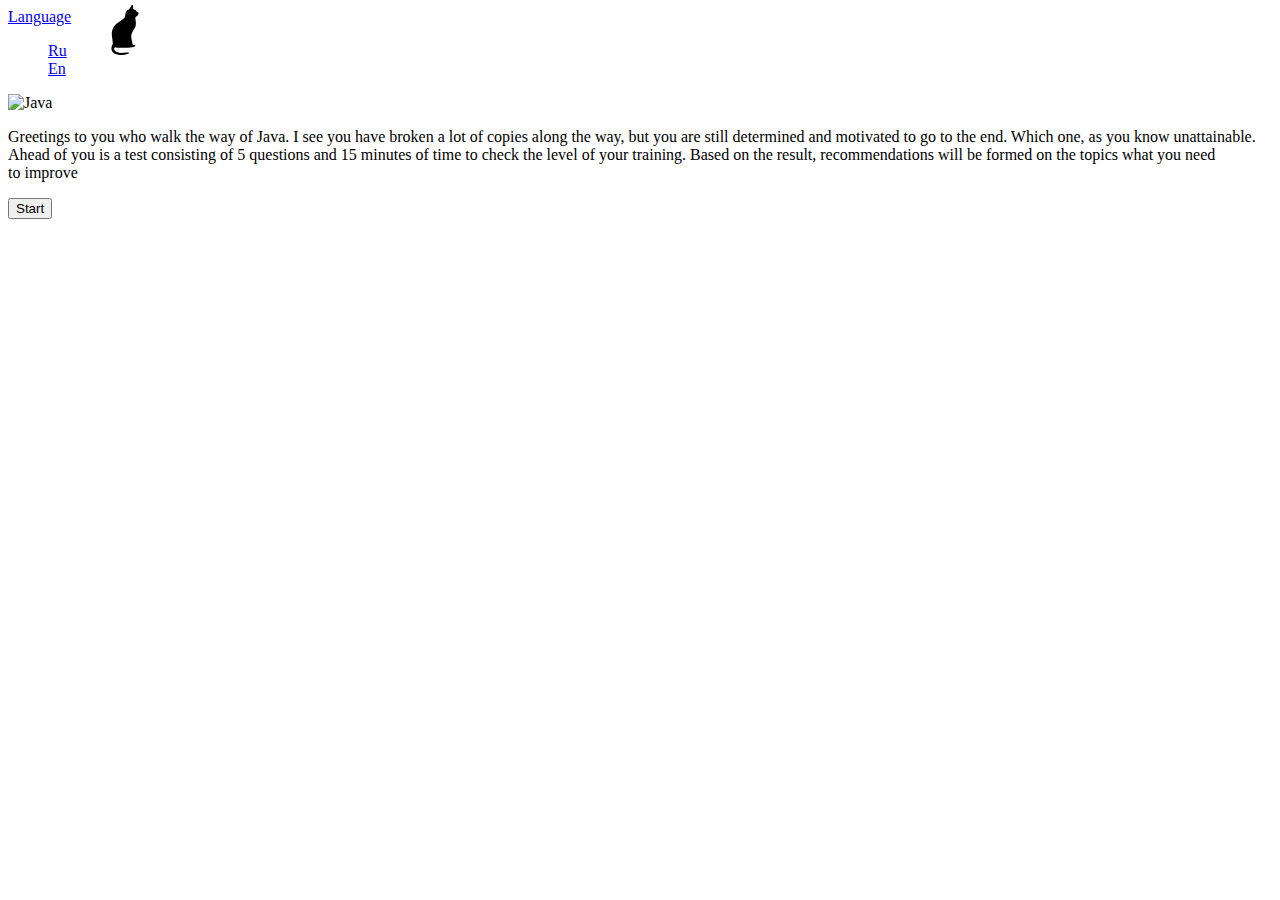
==== src/main/resources/static/index.html @ e9ac0b46 "Added welcome page index.html . Added the ability to select the greeting language. Refactored the co" ====
<!DOCTYPE html>
<html lang="en">
<head>
    <meta charset="UTF-8">
  <!-- CSS only -->
  <link href="https://cdn.jsdelivr.net/npm/bootstrap@5.2.3/dist/css/bootstrap.min.css" rel="stylesheet" integrity="sha384-rbsA2VBKQhggwzxH7pPCaAqO46MgnOM80zW1RWuH61DGLwZJEdK2Kadq2F9CUG65" crossorigin="anonymous">
  <!-- JavaScript Bundle with Popper -->
  <script src="https://cdn.jsdelivr.net/npm/bootstrap@5.2.3/dist/js/bootstrap.bundle.min.js" integrity="sha384-kenU1KFdBIe4zVF0s0G1M5b4hcpxyD9F7jL+jjXkk+Q2h455rYXK/7HAuoJl+0I4" crossorigin="anonymous"></script>
  <link rel="stylesheet" href="css/index.css">
  <title>Java Quiz</title>
</head>
<body>
  <div class="container">
    <div class="shadow-lg p-3 mb-5 mt-5 bg-body rounded">
      <li class="nav-item dropdown">
        <a class="nav-link dropdown-toggle" href="#" role="button" data-bs-toggle="dropdown" aria-expanded="false">
          Language
        </a>
        <ul class="dropdown-menu">
          <li><a class="dropdown-item ru-action" href="#" onclick="FuncRu()">Ru</a></li>
          <li><a class="dropdown-item en-action" href="#" onclick="FuncEn()">En</a></li>
        </ul>
      </li>
      <div class="mt-3 d-flex justify-content-center">
        <img src="/image/java_icon.svg" alt="Java" width="100" height="100">
      </div>
      <div class=" mt-5">
          <p class="en fs-4 pb-5 px-5 fw-normal text-center" id="en">Greetings to&nbsp;you who walk the way of&nbsp;Java. I&nbsp;see you have broken a&nbsp;lot of&nbsp;copies along the way, but you are still determined and motivated to&nbsp;go&nbsp;to&nbsp;the end. Which one, as&nbsp;you know unattainable. Ahead of&nbsp;you is&nbsp;a&nbsp;test consisting of&nbsp;5&nbsp;questions and 15&nbsp;minutes of&nbsp;time to&nbsp;check the level of&nbsp;your training. Based on&nbsp;the result, recommendations will be&nbsp;formed on&nbsp;the topics what you need to&nbsp;improve</p>

          <p class="ru fs-4 pb-5 px-5 fw-normal text-center" id="ru">Приветствую тебя идущий путем Java. Вижу ты&nbsp;не&nbsp;мало копий сломал на&nbsp;этом пути, но&nbsp;по-прежнему полон решимости
            и&nbsp;мотивации идти до&nbsp;конца. Которого, как известно на&nbsp;пути изучения Java нет. Впереди тебя ждет тест, состоящий из&nbsp;5&nbsp;вопросов и&nbsp;15&nbsp;минут времени на&nbsp;то,
            чтобы проверить уровень своей подготовки. По&nbsp;результату будут сформированы рекомендации, по&nbsp;темам, которые тебе нужно подтянуть.</p>
      </div>
        <div class="d-flex justify-content-center">
          <div class="d-flex position-relative">
            <img class="cat" src="image/cat_icon.svg" width="50" height="50">
            <button id="btn" type="button" class="btn btn-info mt-5 mb-5 px-5 fs-4">Start</button>
          </div>
        </div>
      </div>
    </div>
  </div>

  <script>
    function FuncRu() {
      document.getElementById("ru").style.display = "block";
      document.getElementById("en").style.display = "none";
      document.getElementById("btn").textContent = "Старт";
    }
    function FuncEn() {
      document.getElementById("ru").style.display = "none";
      document.getElementById("en").style.display = "block";
      document.getElementById("btn").textContent = "Start";
    }
  </script>

</body>
</html>
---- src/main/resources/static/css/index.css ----
li {
    list-style-type: none;
}
.cat {
    position: absolute;
    top: 5px;
    left: 100px;
}
.ru {
    display: none;
}
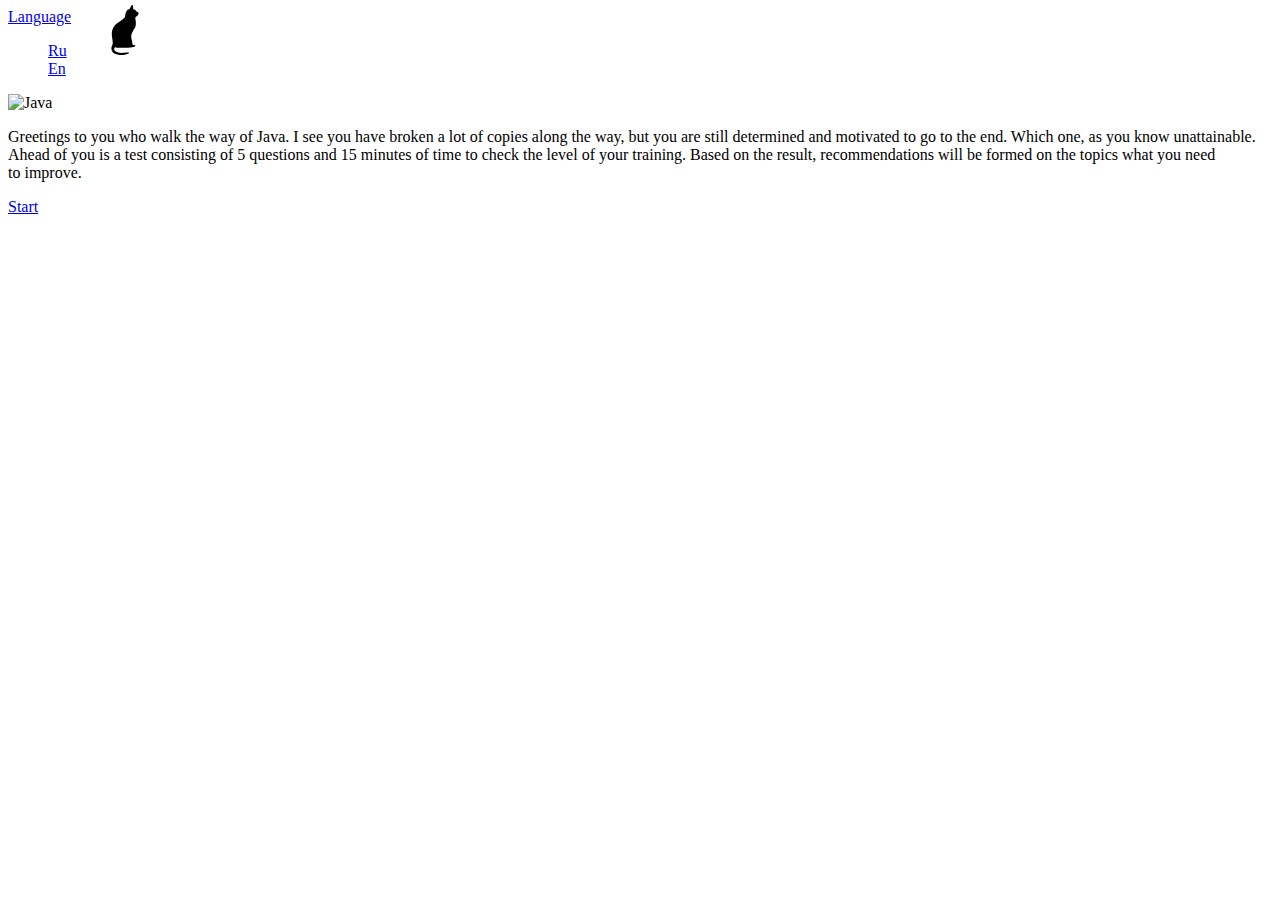
==== commit 9a65dafa: "Added files a quiz.html and quiz.js. Methods for getting answers and endpoints are written. Added An" ====
--- a/src/main/resources/static/index.html
+++ b/src/main/resources/static/index.html
@@ -25,7 +25,7 @@
         <img src="/image/java_icon.svg" alt="Java" width="100" height="100">
       </div>
       <div class=" mt-5">
-          <p class="en fs-4 pb-5 px-5 fw-normal text-center" id="en">Greetings to&nbsp;you who walk the way of&nbsp;Java. I&nbsp;see you have broken a&nbsp;lot of&nbsp;copies along the way, but you are still determined and motivated to&nbsp;go&nbsp;to&nbsp;the end. Which one, as&nbsp;you know unattainable. Ahead of&nbsp;you is&nbsp;a&nbsp;test consisting of&nbsp;5&nbsp;questions and 15&nbsp;minutes of&nbsp;time to&nbsp;check the level of&nbsp;your training. Based on&nbsp;the result, recommendations will be&nbsp;formed on&nbsp;the topics what you need to&nbsp;improve</p>
+          <p class="en fs-4 pb-5 px-5 fw-normal text-center" id="en">Greetings to&nbsp;you who walk the way of&nbsp;Java. I&nbsp;see you have broken a&nbsp;lot of&nbsp;copies along the way, but you are still determined and motivated to&nbsp;go&nbsp;to&nbsp;the end. Which one, as&nbsp;you know unattainable. Ahead of&nbsp;you is&nbsp;a&nbsp;test consisting of&nbsp;5&nbsp;questions and 15&nbsp;minutes of&nbsp;time to&nbsp;check the level of&nbsp;your training. Based on&nbsp;the result, recommendations will be&nbsp;formed on&nbsp;the topics what you need to&nbsp;improve.</p>
 
           <p class="ru fs-4 pb-5 px-5 fw-normal text-center" id="ru">Приветствую тебя идущий путем Java. Вижу ты&nbsp;не&nbsp;мало копий сломал на&nbsp;этом пути, но&nbsp;по-прежнему полон решимости
             и&nbsp;мотивации идти до&nbsp;конца. Которого, как известно на&nbsp;пути изучения Java нет. Впереди тебя ждет тест, состоящий из&nbsp;5&nbsp;вопросов и&nbsp;15&nbsp;минут времени на&nbsp;то,
@@ -34,7 +34,7 @@
         <div class="d-flex justify-content-center">
           <div class="d-flex position-relative">
             <img class="cat" src="image/cat_icon.svg" width="50" height="50">
-            <button id="btn" type="button" class="btn btn-info mt-5 mb-5 px-5 fs-4">Start</button>
+            <a href="quiz.html" id="btn" type="button" class="btn btn-info mt-5 mb-5 px-5 fs-4">Start</a>
           </div>
         </div>
       </div>
--- a/src/main/resources/static/css/index.css
+++ b/src/main/resources/static/css/index.css
@@ -9,4 +9,18 @@
 .ru {
     display: none;
 }
+.form-check {
+    margin-left: 500px;
+}
+@media (max-width: 1024px) {
+    .form-check {
+        margin-left: 300px;
+    }
+}
+@media (max-width: 769px) {
+    .form-check {
+        margin-left: 0;
+    }
+}
 
+
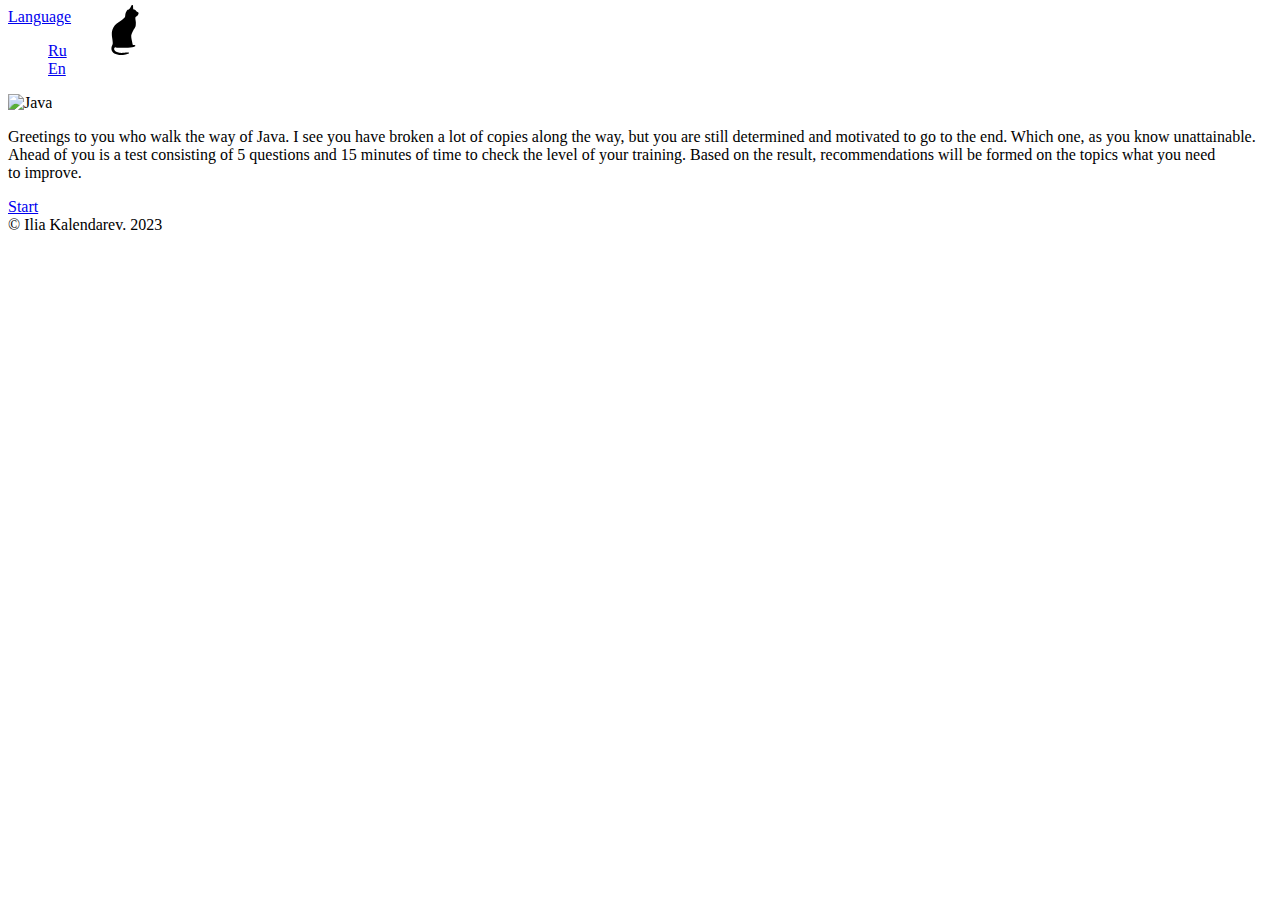
==== commit 5aa063a8: "Wrote Report Controller, Report Builder and ReportService" ====
--- a/src/main/resources/static/index.html
+++ b/src/main/resources/static/index.html
@@ -40,6 +40,11 @@
       </div>
     </div>
   </div>
+  <footer>
+    <div class="d-flex justify-content-center sticky-bottom">
+      <div class="text-center">&copy; Ilia Kalendarev. 2023</div>
+    </div>
+  </footer>
 
   <script>
     function FuncRu() {
--- a/src/main/resources/static/css/index.css
+++ b/src/main/resources/static/css/index.css
@@ -5,6 +5,11 @@
     position: absolute;
     top: 5px;
     left: 100px;
+}
+.cat-report {
+    position: absolute;
+    top: 8px;
+    left: 150px;
 }
 .ru {
     display: none;
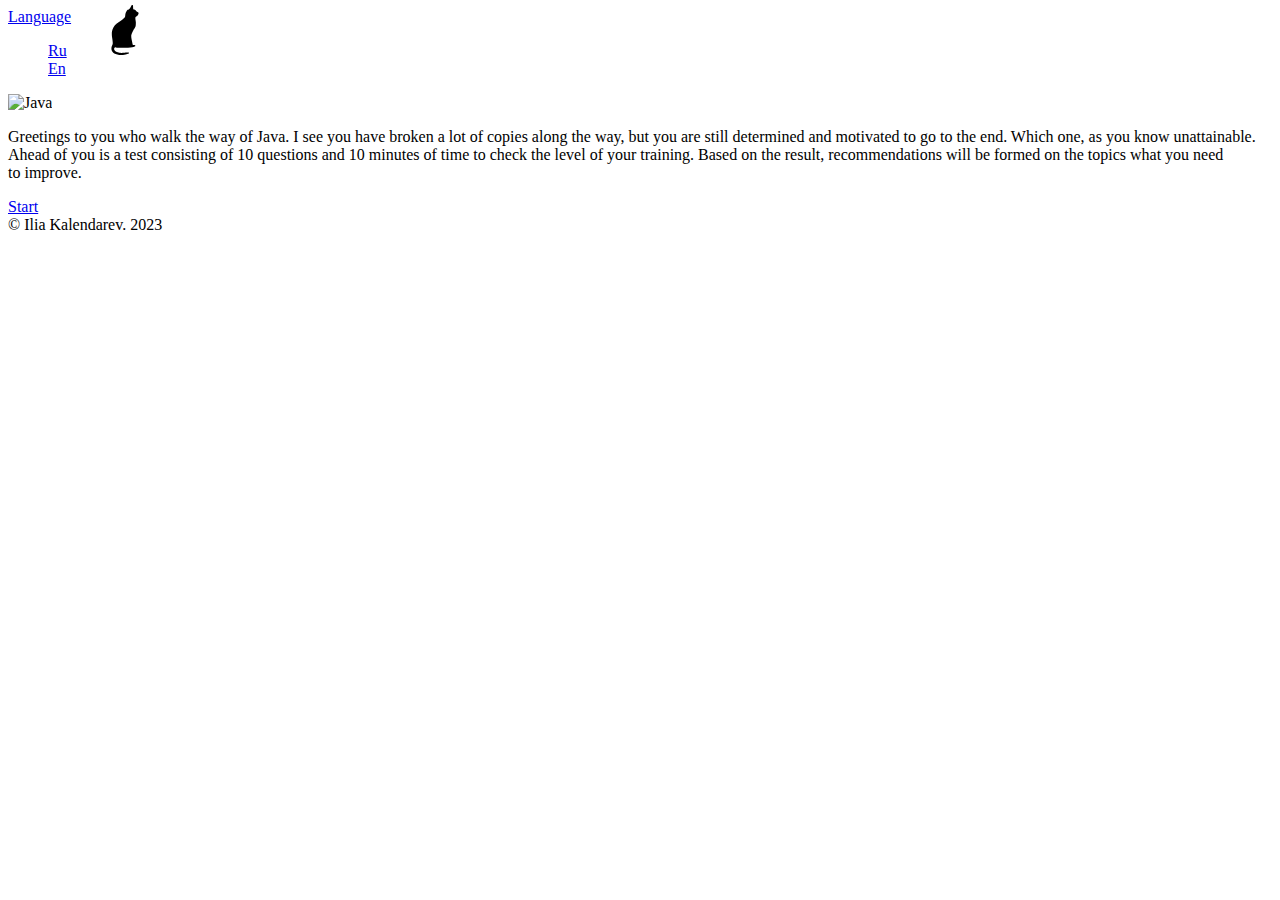
==== commit deaa5a55: "Wrote tests for ReportController, ResultController and ReportBuilder" ====
--- a/src/main/resources/static/index.html
+++ b/src/main/resources/static/index.html
@@ -25,10 +25,10 @@
         <img src="/image/java_icon.svg" alt="Java" width="100" height="100">
       </div>
       <div class=" mt-5">
-          <p class="en fs-4 pb-5 px-5 fw-normal text-center" id="en">Greetings to&nbsp;you who walk the way of&nbsp;Java. I&nbsp;see you have broken a&nbsp;lot of&nbsp;copies along the way, but you are still determined and motivated to&nbsp;go&nbsp;to&nbsp;the end. Which one, as&nbsp;you know unattainable. Ahead of&nbsp;you is&nbsp;a&nbsp;test consisting of&nbsp;5&nbsp;questions and 15&nbsp;minutes of&nbsp;time to&nbsp;check the level of&nbsp;your training. Based on&nbsp;the result, recommendations will be&nbsp;formed on&nbsp;the topics what you need to&nbsp;improve.</p>
+          <p class="en fs-4 pb-5 px-5 fw-normal text-center" id="en">Greetings to&nbsp;you who walk the way of&nbsp;Java. I&nbsp;see you have broken a&nbsp;lot of&nbsp;copies along the way, but you are still determined and motivated to&nbsp;go&nbsp;to&nbsp;the end. Which one, as&nbsp;you know unattainable. Ahead of&nbsp;you is&nbsp;a&nbsp;test consisting of&nbsp;10&nbsp;questions and 10&nbsp;minutes of&nbsp;time to&nbsp;check the level of&nbsp;your training. Based on&nbsp;the result, recommendations will be&nbsp;formed on&nbsp;the topics what you need to&nbsp;improve.</p>
 
-          <p class="ru fs-4 pb-5 px-5 fw-normal text-center" id="ru">Приветствую тебя идущий путем Java. Вижу ты&nbsp;не&nbsp;мало копий сломал на&nbsp;этом пути, но&nbsp;по-прежнему полон решимости
-            и&nbsp;мотивации идти до&nbsp;конца. Которого, как известно на&nbsp;пути изучения Java нет. Впереди тебя ждет тест, состоящий из&nbsp;5&nbsp;вопросов и&nbsp;15&nbsp;минут времени на&nbsp;то,
+          <p class="ru fs-4 pb-5 px-5 fw-normal text-center" id="ru">Приветствую тебя идущий путем Java. Вижу ты&nbsp;немало копий сломал на&nbsp;этом пути, но&nbsp;по-прежнему полон решимости
+            и&nbsp;мотивации идти до&nbsp;конца. Которого, как известно на&nbsp;пути изучения Java нет. Впереди тебя ждет тест, состоящий из&nbsp;10&nbsp;вопросов и&nbsp;10&nbsp;минут времени на&nbsp;то,
             чтобы проверить уровень своей подготовки. По&nbsp;результату будут сформированы рекомендации, по&nbsp;темам, которые тебе нужно подтянуть.</p>
       </div>
         <div class="d-flex justify-content-center">
